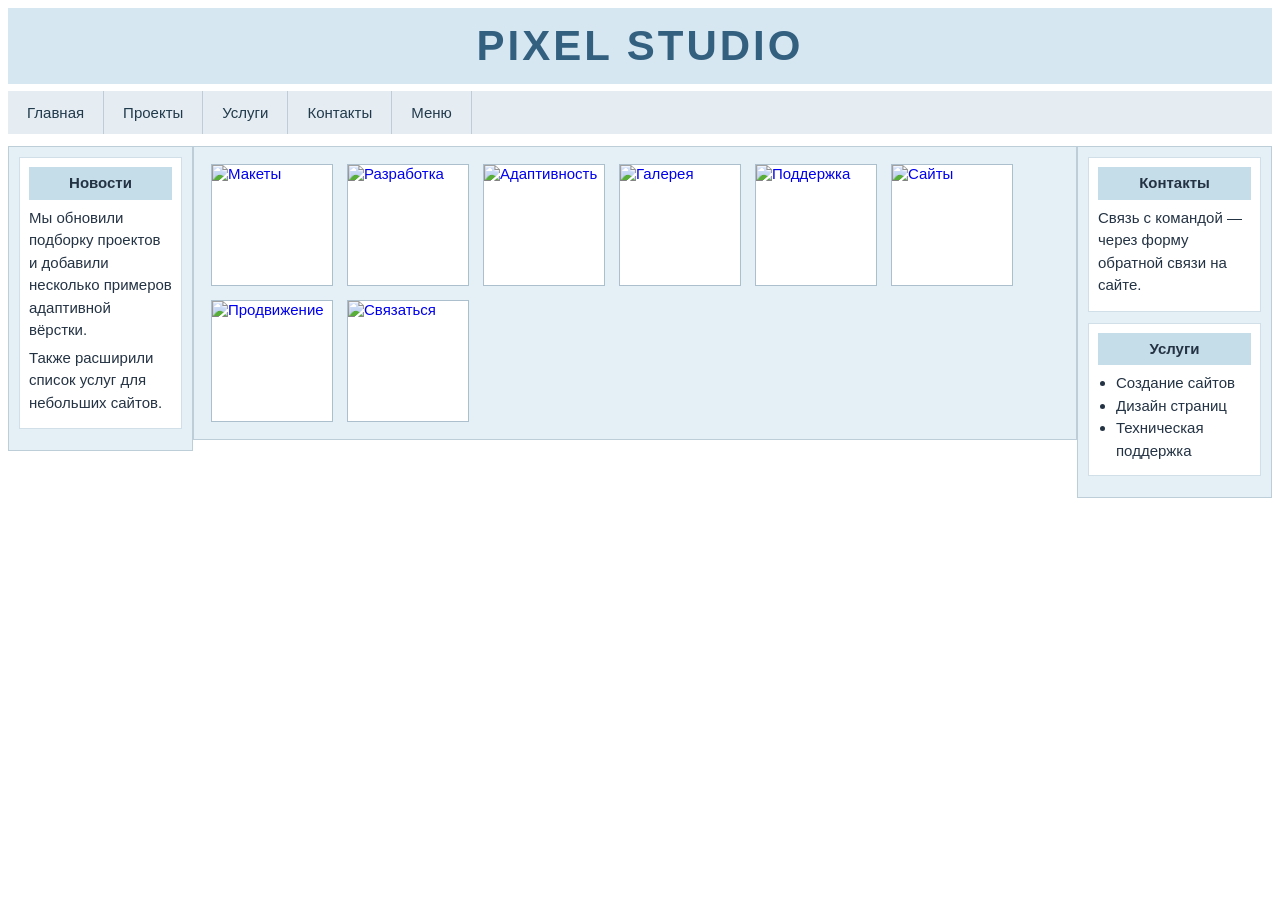
==== index.html @ 9952ac2e "Add files via upload" ====
<!DOCTYPE html><html lang="ru"><head><meta charset="UTF-8"><meta name="viewport" content="width=device-width,initial-scale=1"><title>Pixel Studio</title><link rel="stylesheet" href="style.css"></head><body><div class="header">PIXEL STUDIO</div><div class="nav"><div class="menu-entry"><a class="main-link" href="index.html">Главная</a><div class="drop"><a href="index.html">О студии</a><a href="index.html#news">Новости</a></div></div><a class="main-link" href="index.html#projects">Проекты</a><div class="menu-entry"><a class="main-link" href="index.html#services">Услуги</a><div class="drop"><a href="index.html#services">Создание сайтов</a><a href="index.html#services">Дизайн</a><a href="index.html#services">Поддержка</a></div></div><a class="main-link" href="index.html#contacts">Контакты</a><a class="main-link" href="menus.html">Меню</a></div><div class="left" id="news"><div class="box"><div class="box-title">Новости</div><p>Мы обновили подборку проектов и добавили несколько примеров адаптивной вёрстки.</p><p>Также расширили список услуг для небольших сайтов.</p></div></div><div class="right"><div class="box" id="contacts"><div class="box-title">Контакты</div><p>Связь с командой — через форму обратной связи на сайте.</p></div><div class="box" id="services"><div class="box-title">Услуги</div><ul><li>Создание сайтов</li><li>Дизайн страниц</li><li>Техническая поддержка</li></ul></div></div><div class="center" id="projects"><a href="#projects" class="tile"><img src="img/layout.svg" alt="Макеты"><span class="layer">Макеты</span></a><a href="#projects" class="tile"><img src="img/code.svg" alt="Разработка"><span class="layer">Разработка</span></a><a href="#projects" class="tile"><img src="img/phone.svg" alt="Адаптивность"><span class="layer">Адаптивность</span></a><a href="#projects" class="tile"><img src="img/photo.svg" alt="Галерея"><span class="layer">Галерея</span></a><a href="#projects" class="tile"><img src="img/chat.svg" alt="Поддержка"><span class="layer">Поддержка</span></a><a href="#projects" class="tile"><img src="img/globe.svg" alt="Сайты"><span class="layer">Сайты</span></a><a href="#projects" class="tile"><img src="img/search.svg" alt="Продвижение"><span class="layer">Продвижение</span></a><a href="#projects" class="tile"><img src="img/mail.svg" alt="Связаться"><span class="layer">Связаться</span></a></div></body></html>
---- style.css ----
body{margin:8px;font-family:Arial,sans-serif;color:#243344;font-size:15px}
.header{padding:14px;text-align:center;background:#d6e7f1;color:#346080;font-size:42px;font-weight:bold;letter-spacing:3px}
.nav{background:#e5edf2;margin:7px 0 12px;min-height:43px}
.nav::after{content:"";display:block;clear:both}
.nav .menu-entry{float:left;position:relative}
.nav a.main-link{display:block;float:left;padding:13px 19px;text-decoration:none;color:#213a4c;border-right:1px solid #bdccd5}
.nav .menu-entry>a.main-link{float:none}
.nav a:hover{background:#bad0de}
.nav .drop{display:none;position:absolute;top:100%;left:0;width:180px;z-index:4;background:#e5edf2;border:1px solid #b1c2cf}
.nav .drop a{display:block;padding:11px;text-decoration:none;color:#213a4c}
.nav .menu-entry:hover .drop,.nav .menu-entry:focus-within .drop{display:block}
.left,.right,.center{background:#e4eff6;padding:10px;box-sizing:border-box;border:1px solid #bdced8;min-height:250px}
.left{float:left;width:185px}.right{float:right;width:195px}.center{overflow:hidden;margin:0 10px}
.box{padding:9px;background:white;margin-bottom:11px;border:1px solid #d1dfe8;line-height:1.5}
.box-title{font-weight:bold;text-align:center;background:#c5dce9;padding:5px;margin-bottom:7px}
.box p{margin:5px 0}.box ul{padding-left:18px;margin:4px 0}
.tile{display:inline-block;position:relative;vertical-align:top;overflow:hidden;width:120px;height:120px;margin:7px;background:white;border:1px solid #abc0cc;text-decoration:none}
.tile img{width:120px;height:120px;display:block}
.layer{position:absolute;top:0;left:-100%;width:100%;height:100%;box-sizing:border-box;padding-top:45px;text-align:center;color:white;background:rgba(20,55,83,.75);transition:left .25s}
.tile:hover .layer,.tile:focus .layer{left:0}
@media(max-width:680px){.left{width:115px}.right{width:130px}.center{margin:0 5px}.header{font-size:30px}}
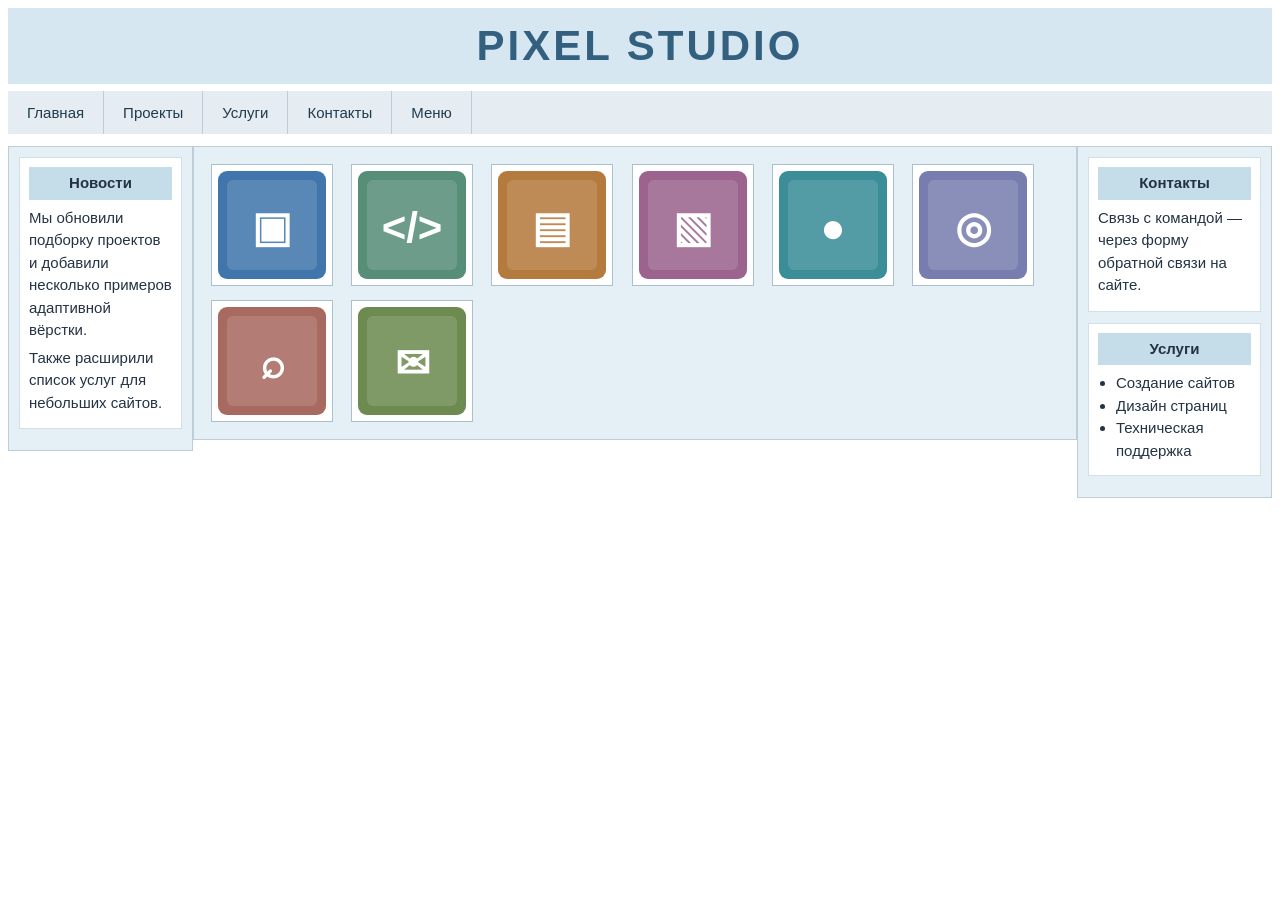
==== commit 44e73f69: "Update index.html" ====
--- a/index.html
+++ b/index.html
@@ -1 +1,91 @@
-<!DOCTYPE html><html lang="ru"><head><meta charset="UTF-8"><meta name="viewport" content="width=device-width,initial-scale=1"><title>Pixel Studio</title><link rel="stylesheet" href="style.css"></head><body><div class="header">PIXEL STUDIO</div><div class="nav"><div class="menu-entry"><a class="main-link" href="index.html">Главная</a><div class="drop"><a href="index.html">О студии</a><a href="index.html#news">Новости</a></div></div><a class="main-link" href="index.html#projects">Проекты</a><div class="menu-entry"><a class="main-link" href="index.html#services">Услуги</a><div class="drop"><a href="index.html#services">Создание сайтов</a><a href="index.html#services">Дизайн</a><a href="index.html#services">Поддержка</a></div></div><a class="main-link" href="index.html#contacts">Контакты</a><a class="main-link" href="menus.html">Меню</a></div><div class="left" id="news"><div class="box"><div class="box-title">Новости</div><p>Мы обновили подборку проектов и добавили несколько примеров адаптивной вёрстки.</p><p>Также расширили список услуг для небольших сайтов.</p></div></div><div class="right"><div class="box" id="contacts"><div class="box-title">Контакты</div><p>Связь с командой — через форму обратной связи на сайте.</p></div><div class="box" id="services"><div class="box-title">Услуги</div><ul><li>Создание сайтов</li><li>Дизайн страниц</li><li>Техническая поддержка</li></ul></div></div><div class="center" id="projects"><a href="#projects" class="tile"><img src="img/layout.svg" alt="Макеты"><span class="layer">Макеты</span></a><a href="#projects" class="tile"><img src="img/code.svg" alt="Разработка"><span class="layer">Разработка</span></a><a href="#projects" class="tile"><img src="img/phone.svg" alt="Адаптивность"><span class="layer">Адаптивность</span></a><a href="#projects" class="tile"><img src="img/photo.svg" alt="Галерея"><span class="layer">Галерея</span></a><a href="#projects" class="tile"><img src="img/chat.svg" alt="Поддержка"><span class="layer">Поддержка</span></a><a href="#projects" class="tile"><img src="img/globe.svg" alt="Сайты"><span class="layer">Сайты</span></a><a href="#projects" class="tile"><img src="img/search.svg" alt="Продвижение"><span class="layer">Продвижение</span></a><a href="#projects" class="tile"><img src="img/mail.svg" alt="Связаться"><span class="layer">Связаться</span></a></div></body></html>+<!DOCTYPE html>
+<html lang="ru">
+<head>
+<meta charset="UTF-8">
+<meta name="viewport" content="width=device-width,initial-scale=1">
+<title>Pixel Studio</title>
+<link rel="stylesheet" href="style.css">
+</head>
+<body>
+<div class="header">PIXEL STUDIO</div>
+
+<div class="nav">
+  <div class="menu-entry">
+    <a class="main-link" href="index.html">Главная</a>
+    <div class="drop">
+      <a href="index.html">О студии</a>
+      <a href="index.html#news">Новости</a>
+    </div>
+  </div>
+  <a class="main-link" href="index.html#projects">Проекты</a>
+  <div class="menu-entry">
+    <a class="main-link" href="index.html#services">Услуги</a>
+    <div class="drop">
+      <a href="index.html#services">Создание сайтов</a>
+      <a href="index.html#services">Дизайн</a>
+      <a href="index.html#services">Поддержка</a>
+    </div>
+  </div>
+  <a class="main-link" href="index.html#contacts">Контакты</a>
+  <a class="main-link" href="menus.html">Меню</a>
+</div>
+
+<div class="left" id="news">
+  <div class="box">
+    <div class="box-title">Новости</div>
+    <p>Мы обновили подборку проектов и добавили несколько примеров адаптивной вёрстки.</p>
+    <p>Также расширили список услуг для небольших сайтов.</p>
+  </div>
+</div>
+
+<div class="right">
+  <div class="box" id="contacts">
+    <div class="box-title">Контакты</div>
+    <p>Связь с командой — через форму обратной связи на сайте.</p>
+  </div>
+  <div class="box" id="services">
+    <div class="box-title">Услуги</div>
+    <ul>
+      <li>Создание сайтов</li>
+      <li>Дизайн страниц</li>
+      <li>Техническая поддержка</li>
+    </ul>
+  </div>
+</div>
+
+<div class="center" id="projects">
+  <a href="#projects" class="tile">
+    <img src="images/layout.svg" alt="Макеты">
+    <span class="layer">Макеты</span>
+  </a>
+  <a href="#projects" class="tile">
+    <img src="images/code.svg" alt="Разработка">
+    <span class="layer">Разработка</span>
+  </a>
+  <a href="#projects" class="tile">
+    <img src="images/phone.svg" alt="Адаптивность">
+    <span class="layer">Адаптивность</span>
+  </a>
+  <a href="#projects" class="tile">
+    <img src="images/photo.svg" alt="Галерея">
+    <span class="layer">Галерея</span>
+  </a>
+  <a href="#projects" class="tile">
+    <img src="images/chat.svg" alt="Поддержка">
+    <span class="layer">Поддержка</span>
+  </a>
+  <a href="#projects" class="tile">
+    <img src="images/globe.svg" alt="Сайты">
+    <span class="layer">Сайты</span>
+  </a>
+  <a href="#projects" class="tile">
+    <img src="images/search.svg" alt="Продвижение">
+    <span class="layer">Продвижение</span>
+  </a>
+  <a href="#projects" class="tile">
+    <img src="images/mail.svg" alt="Связаться">
+    <span class="layer">Связаться</span>
+  </a>
+</div>
+</body>
+</html>
